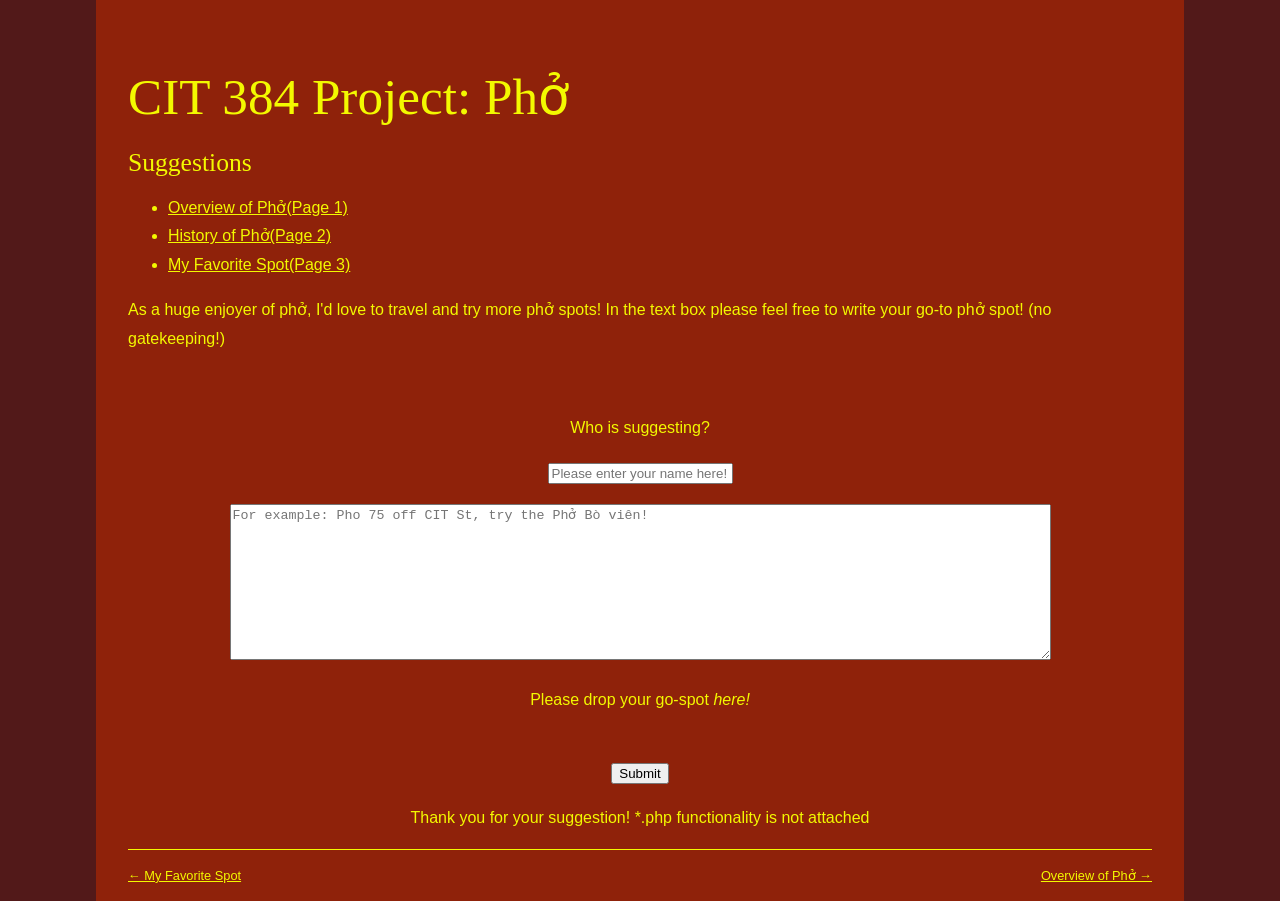
==== suggestions.html @ 2ea4895d "FInal push of html" ====
<!DOCTYPE html>
<html lang="en">
<head>
    <meta charset="UTF-8">
    <meta name="viewport" content="width=device-width, initial-scale=1.0">
    <title>My Favorite Spot</title>
    <link href="css/styles.css" rel="stylesheet" type="text/css" />
</head>

<body>

    <header role ="banner"></header>
        <h1>CIT 384 Project: Phở</h1>
        <h2>Suggestions</h2>

        <nav role="navigation">
            <ul>
                <li><a href="index.html" title="Overview">Overview of Phở(Page 1)</a></li>
                <li><a href="history.html" title="History of pho">History of Phở(Page 2)</a></li>
                <li><a href ="favoritespot.html" title="My Favorite spot">My Favorite Spot(Page 3) </a></li>
            </ul>
          </nav>

    </header>

    <main role="main">
        <article role="article">
          <header>
            <p>
              As a huge enjoyer of phở, I'd love to travel and try more phở spots! In the text box please feel free to write your go-to phở spot! (no gatekeeping!)
              
            </p>
          </header>
          <section>
           
                <!-- MDN element: <textarea> https://developer.mozilla.org/en-US/docs/Web/HTML/Reference/Elements/textarea
   
              What it does: <textarea> is used to create a text box for users to input text on multiple lines. Must be paired with attributes to use it to its full potential.
   
              Where it is used: It is used in suggestions.html to create a text box to input suggestions for pho spots and orders.
   
              How I'm using it: I am using it to create a text box for suggestions. Unfortunately, I picked this element without knowing that I'd have to have a server script like .php to process and store the submissions. I nonetheless implemented the text box and am using it like I would if I had a proper server setup. I do hope I can implement it as is without any deductions.
   
              3/6
            -->
   
            <!-- MDN attribute: placeholder https://developer.mozilla.org/en-US/docs/Web/HTML/Reference/Attributes/placeholder
   
              What it does: The placeholder attribute is used to provide context to the user of what they should enter... "Enter name here," for example.
   
              Where it is used: It is used in suggestions.html, in the name input box and the text box for suggestions.
   
              How I'm using it: I am using it to reinforce what the page is asking for. I didn't want full black text in the text boxes, so I used placeholder to have a polished look as well as provide context.
   
              4/6
            -->
   
            <!-- MDN attribute: size https://developer.mozilla.org/en-US/docs/Web/HTML/Reference/Attributes/size
   
              What it does: The size attribute is used to set the width of the input text box.
   
              Where it is used: It is used in suggestions.html, in the name input box.
   
              How I'm using it: I am using it to set the size/width of the name input box... I picked this attribute before I realized it can't be used in conjunction with <textarea>, so I created the input name box to use it.
   
              5/6
            -->
   
            <!-- MDN attribute: maxlength https://developer.mozilla.org/en-US/docs/Web/HTML/Reference/Attributes/maxlength
   
              What it does: The maxlength attribute is used to set a limit on the amount of characters a user can input in a text box.
   
              Where it is used: It is used in suggestions.html to serve the textarea box.
   
              How I'm using it: I am using it to set a limit of 100 characters for the suggestion box. If I had a server script, I would have done the same to prevent spam.
   
              6/6
            -->
   
            <!-- <input> was learned from https://developer.mozilla.org/en-US/docs/Web/HTML/Reference/Elements/input
              This is not a signed up element, so I will not be fully commenting it.
            -->
  
  
            <br>
  
            <form>
  
            <div class ="center">
  
  
              <p><label for ="suggester"> Who is suggesting? </label></p>
              <input type ="text" id="suggester" name="suggester" size= "21"
              placeholder="Please enter your name here!"></input>
  
  
  
  
            <p><label for = "phobox"> </label></p>
            <textarea id ="phobox" name="phobox" rows="10" cols="100" maxlength="100"
              placeholder="For example: Pho 75 off CIT St, try the Phở Bò viên!"></textarea>
              <p>Please drop your go-spot <em>here!</em></p>
            <br>
        
  
            <button type="submit">Submit </button>
                <p>Thank you for your suggestion! *.php functionality is not attached</p>
          
            </div>
          </form>
          
         
          </section>
        
        </article>
      </main>   
  
        
        <footer style="text-align: left;">
  
        <a href="index.html" class="flowRight">Overview of Phở &rarr;</a>
        <a href="favoritespot.html">&larr; My Favorite Spot</a>
  
      
      
        </footer>
  
  
  
  
    </body>
  </html>
---- css/styles.css ----
html, body {
background: #521919;
margin: 0;
}

h1,h2{
color:#f3f900;

}

body {
	font-family: Verdana, Geneva, sans-serif;
	font-size: 100%;
	width: 80%;
	margin-right: auto;
	margin-left: auto;
	padding: 2.5% 2.5% 0;
	background: #8F220A;
	color: #F3F900;
	line-height: 1.8;

}


h1{

    font: 3.2em Verdana, "Times New Roman", sans-serif;
	margin-bottom: .4em;
	color: #F3F900;

}

h2{

    font: 1.6em Georgia, "Times New Roman", Times, serif;
	margin-bottom: .2em;
}

p{

    margin-bottom: 1em;

}


a{

    color: #F3F900;

}

a:hover{

    color: rgb(3, 3, 2);

}

dt {
	font-style: italic;
	font-size:1.2em;
}
dd {
	margin-bottom: 1.4em;
}


hr {

	border: none;
	border-top: 1px solid #F3F900;
	margin-bottom: .4em;

}


.center{
    
    text-align: center;

}

header h2 {

    padding-bottom: .2em;
	border-bottom: 1px solid #F3F900;

}

footer {

    border-top: 1px solid #F3F900;
	font-size: .8em;
	line-height: 4em;
	margin-top: auto;

}


.flowRight{

    float: right;
	margin-left: 10px;

}

.flowleft{

	float: left;
	margin-right: 10px;
}
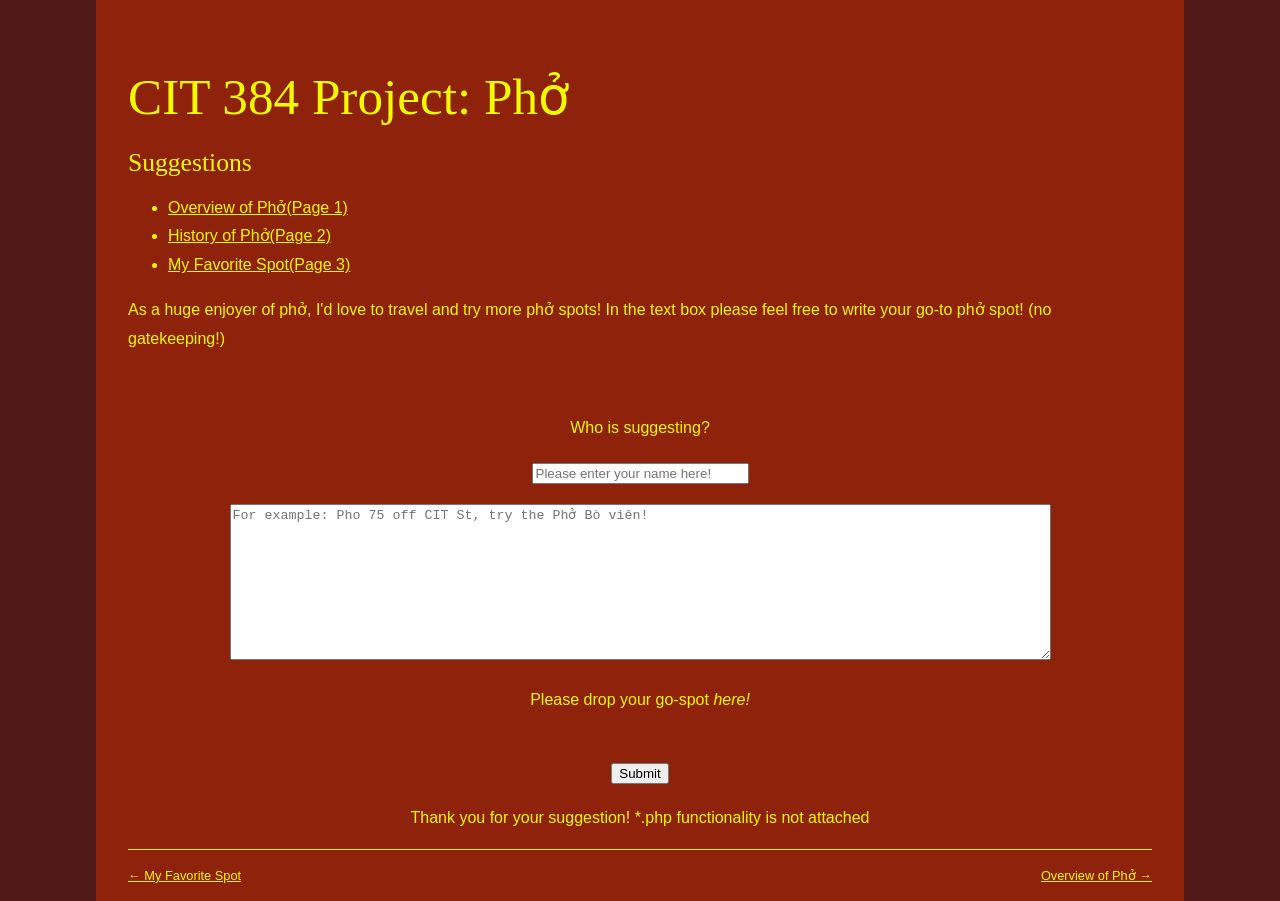
==== commit 01d43157: "fix" ====
--- a/suggestions.html
+++ b/suggestions.html
@@ -3,7 +3,7 @@
 <head>
     <meta charset="UTF-8">
     <meta name="viewport" content="width=device-width, initial-scale=1.0">
-    <title>My Favorite Spot</title>
+    <title>Suggestions</title>
     <link href="css/styles.css" rel="stylesheet" type="text/css" />
 </head>
 
@@ -90,7 +90,7 @@
   
   
               <p><label for ="suggester"> Who is suggesting? </label></p>
-              <input type ="text" id="suggester" name="suggester" size= "21"
+              <input type ="text" id="suggester" name="suggester" size= "25"
               placeholder="Please enter your name here!"></input>
   
   
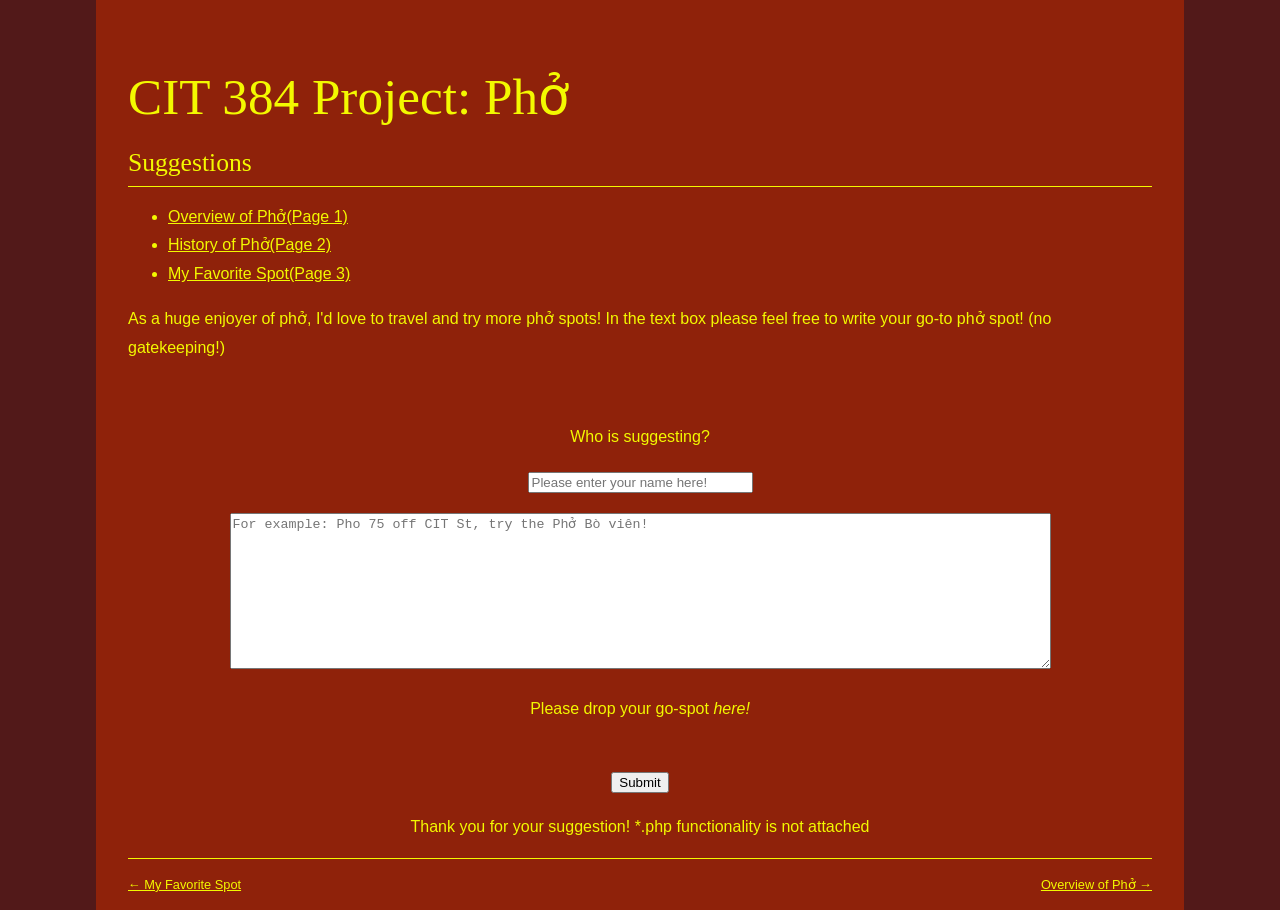
==== commit 4cde029e: "Update suggestions.html" ====
--- a/suggestions.html
+++ b/suggestions.html
@@ -12,7 +12,7 @@
     <header role ="banner"></header>
         <h1>CIT 384 Project: Phở</h1>
         <h2>Suggestions</h2>
-
+          <hr>
         <nav role="navigation">
             <ul>
                 <li><a href="index.html" title="Overview">Overview of Phở(Page 1)</a></li>
@@ -90,7 +90,7 @@
   
   
               <p><label for ="suggester"> Who is suggesting? </label></p>
-              <input type ="text" id="suggester" name="suggester" size= "25"
+              <input type ="text" id="suggester" name="suggester" size= "26"
               placeholder="Please enter your name here!"></input>
   
   
